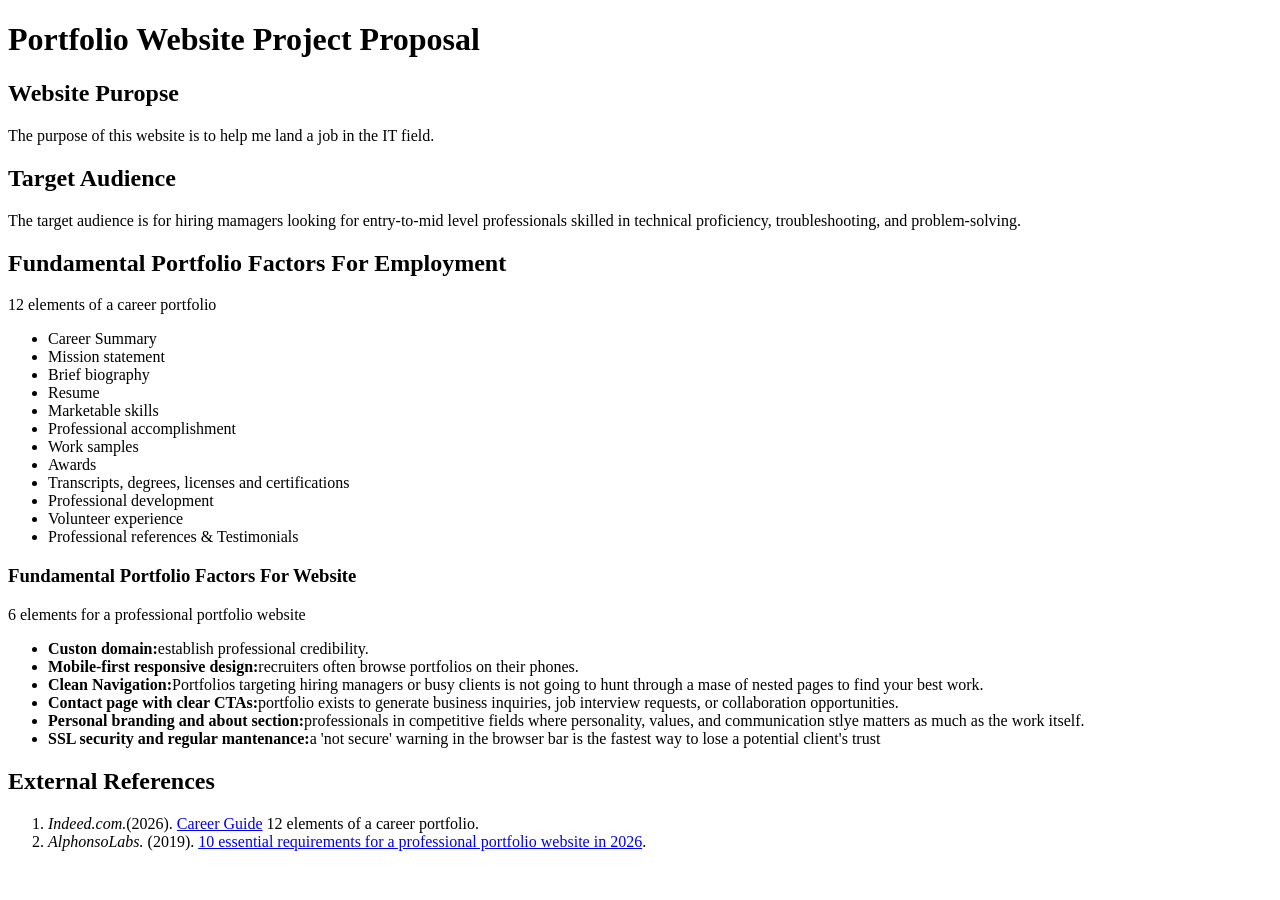
==== pryce-project-1/proposal.html @ 9a3058b6 "Add files via upload" ====
<!DOCTYPE html>
<html lang="en">
<head>
	<meta charset="UTF-8">
	<meta name="viewport" content="width=device-width, initial-scale=1.0">
	<title>Project Proposal & Research</title>
	<link rel="stylesheet" href="css/styles.css">
</head>
<body>
		<main>
			<h1>Portfolio Website Project Proposal</h1>
			
			<section>
				<h2> Website Puropse</h2>
				<p> The purpose of this website is to help me land a job in the IT field.</p>
			</section>
			
			<section>
				<h2> Target Audience</h2>
				<p> The target audience is for hiring mamagers looking for entry-to-mid level professionals skilled in technical proficiency, troubleshooting, and problem-solving.</p>
			</section>

			<section>
				<h2> Fundamental Portfolio Factors For Employment</h2>
					<p>12 elements of a career portfolio</p>
					<ul>
						<li>Career Summary</li>
						<li>Mission statement</li>
						<li>Brief biography</li>
						<li>Resume</li>
						<li>Marketable skills</li>
						<li>Professional accomplishment</li>
						<li>Work samples</li>
						<li>Awards</li>
						<li>Transcripts, degrees, licenses and certifications</li>
						<li>Professional development</li>
						<li>Volunteer experience</li>
						<li>Professional references & Testimonials</li>	
					</ul>
					
				<h3>Fundamental Portfolio Factors For Website</h3>
					<p>6 elements for a professional portfolio website</p>
					<ul>
						<li><strong>Custon domain:</strong>establish professional credibility.</li>
						<li><strong>Mobile-first responsive design:</strong>recruiters often browse portfolios on their phones.</li>
						<li><strong>Clean Navigation:</strong>Portfolios targeting hiring managers or busy clients is not going to hunt through a mase of nested pages to find your best work.</li>
						<li><strong>Contact page with clear CTAs:</strong>portfolio exists to generate business inquiries, job interview requests, or collaboration opportunities.</li>
						<li><strong>Personal branding and about section:</strong>professionals in competitive fields where personality, values, and communication stlye matters as much as the work itself.</li>
						<li><strong>SSL security and regular mantenance:</strong>a 'not secure' warning in the browser bar is the fastest way to lose a potential client's trust</li>
					</ul>
			</section>

			<section>
				<h2>External References</h2>
				<ol>
					<li><cite>Indeed.com.</cite>(2026). <a href="https://www.indeed.com/career-advice/resumes-cover-letters/career-portfolio">Career Guide</a> 12 elements of a career portfolio.</li>
					<li><cite>AlphonsoLabs.</cite> (2019). <a href="https://www.alphonsolabs.com/portfolio-website-requirements-2026/">10 essential requirements for a professional portfolio website in 2026</a>.</li>
				</ol>
			</section>
		
		</main>
	
</body>
</html>
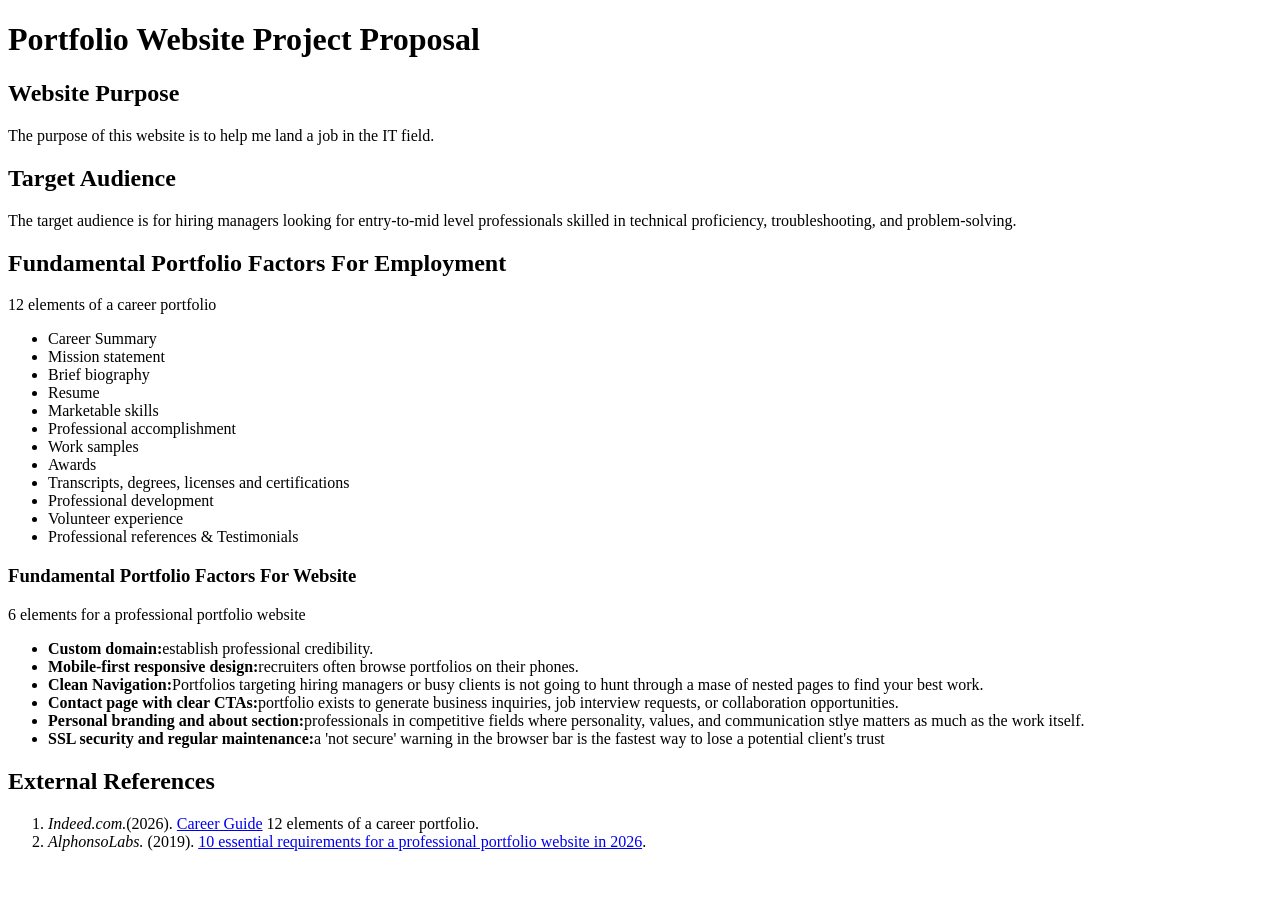
==== commit 91ca3a40: "Add files via upload" ====
--- a/pryce-project-1/proposal.html
+++ b/pryce-project-1/proposal.html
@@ -1,28 +1,44 @@
 <!DOCTYPE html>
+<!--
+Student Name: Cahmetri Pryce
+Date: 10/28/2026
+File Name: proposal.html
+-->
 <html lang="en">
 <head>
-	<meta charset="UTF-8">
+	<!-- Set character encoding and viewport -->
+	<meta charset="UTF-8"> 
 	<meta name="viewport" content="width=device-width, initial-scale=1.0">
+	<!-- Link to external stylesheet -->
 	<title>Project Proposal & Research</title>
 	<link rel="stylesheet" href="css/styles.css">
 </head>
 <body>
+		<!-- Main content container for the webpage -->
 		<main>
+			<!-- Main Header and Site Introduction -->
 			<h1>Portfolio Website Project Proposal</h1>
 			
+			<!-- Section 1: Puropse -->
 			<section>
-				<h2> Website Puropse</h2>
+				<!-- Section subheading -->
+				<h2> Website Purpose</h2>
+				<!-- Description paragraph -->
 				<p> The purpose of this website is to help me land a job in the IT field.</p>
 			</section>
 			
+			<!-- Section 2: Target Audience -->
 			<section>
 				<h2> Target Audience</h2>
-				<p> The target audience is for hiring mamagers looking for entry-to-mid level professionals skilled in technical proficiency, troubleshooting, and problem-solving.</p>
+				<!-- Description paragraph for target audience -->
+				<p> The target audience is for hiring managers looking for entry-to-mid level professionals skilled in technical proficiency, troubleshooting, and problem-solving.</p>
 			</section>
-
+			
+			<!-- Section 3: Portfolio Elements anf Website Factors -->
 			<section>
 				<h2> Fundamental Portfolio Factors For Employment</h2>
 					<p>12 elements of a career portfolio</p>
+					<!-- Unlisted items required for a complete professional portfolio -->
 					<ul>
 						<li>Career Summary</li>
 						<li>Mission statement</li>
@@ -37,19 +53,23 @@
 						<li>Volunteer experience</li>
 						<li>Professional references & Testimonials</li>	
 					</ul>
-					
+				
+				<!-- Subsection for website specific requirements -->
 				<h3>Fundamental Portfolio Factors For Website</h3>
 					<p>6 elements for a professional portfolio website</p>
+					<!-- Unordered list of website-specific requirements -->
 					<ul>
-						<li><strong>Custon domain:</strong>establish professional credibility.</li>
+						<!-- Bold label followed by a hort description -->
+						<li><strong>Custom domain:</strong>establish professional credibility.</li>
 						<li><strong>Mobile-first responsive design:</strong>recruiters often browse portfolios on their phones.</li>
 						<li><strong>Clean Navigation:</strong>Portfolios targeting hiring managers or busy clients is not going to hunt through a mase of nested pages to find your best work.</li>
 						<li><strong>Contact page with clear CTAs:</strong>portfolio exists to generate business inquiries, job interview requests, or collaboration opportunities.</li>
 						<li><strong>Personal branding and about section:</strong>professionals in competitive fields where personality, values, and communication stlye matters as much as the work itself.</li>
-						<li><strong>SSL security and regular mantenance:</strong>a 'not secure' warning in the browser bar is the fastest way to lose a potential client's trust</li>
+						<li><strong>SSL security and regular maintenance:</strong>a 'not secure' warning in the browser bar is the fastest way to lose a potential client's trust</li>
 					</ul>
 			</section>
 
+			<!-- Section 4: Citations and Sources -->
 			<section>
 				<h2>External References</h2>
 				<ol>
@@ -58,6 +78,7 @@
 				</ol>
 			</section>
 		
+		<!-- End of main content container -->
 		</main>
 	
 </body>
